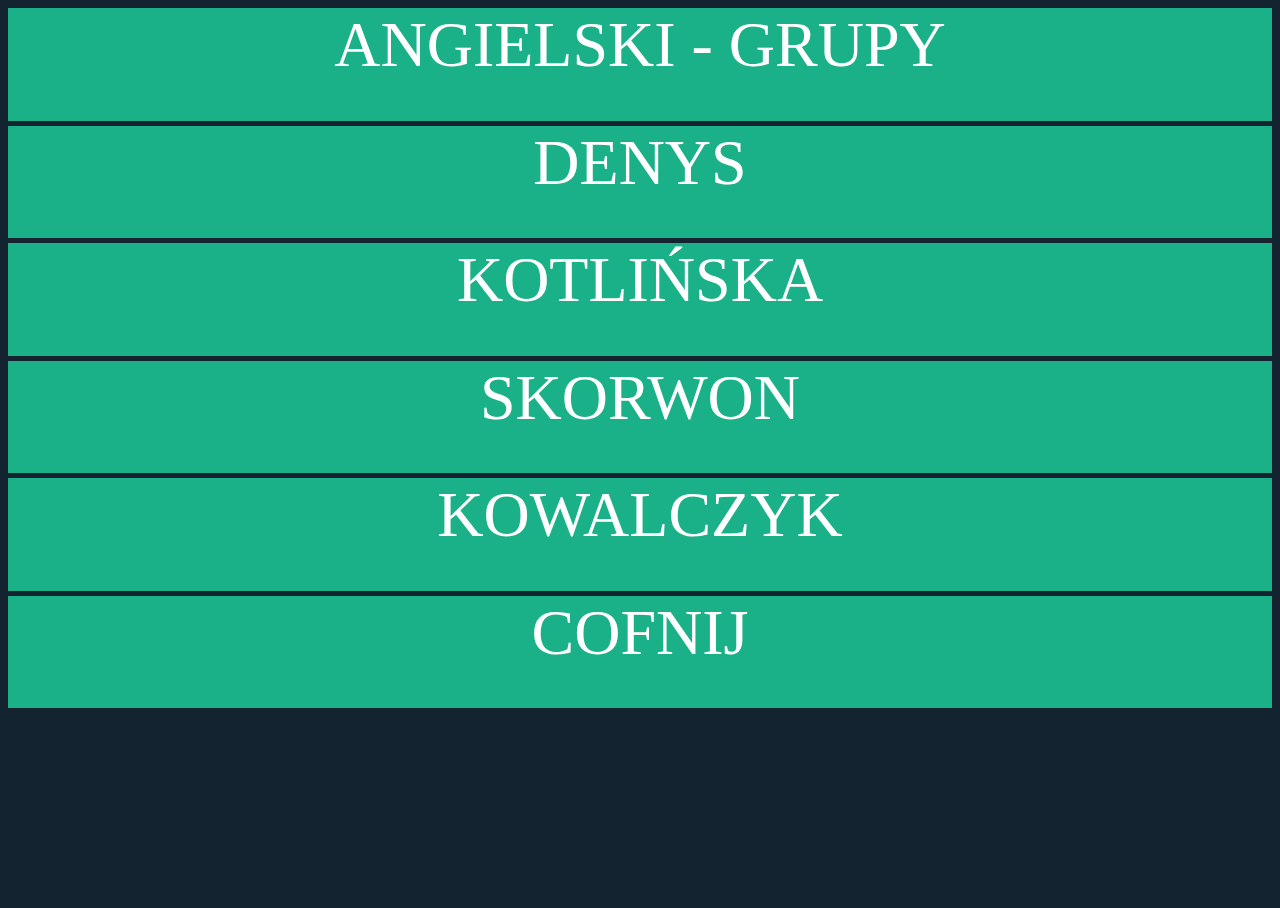
==== english.html @ 1afd6119 "Initial commit" ====
<!DOCTYPE html>
<html lang="pl" dir="ltr">
    <head>
        <meta charset="utf-8">
        <title>Cheatsheet - zoom</title>
        <link rel="stylesheet" href="css.css">
        <link rel="stylesheet" href="https://cdn.jsdelivr.net/npm/bootstrap@4.5.3/dist/css/bootstrap.min.css" integrity="sha384-TX8t27EcRE3e/ihU7zmQxVncDAy5uIKz4rEkgIXeMed4M0jlfIDPvg6uqKI2xXr2" crossorigin="anonymous">
    </head>
    <body>
        <a href="english.html"><div class="box d-flex flex-column justify-content-center">ANGIELSKI - GRUPY</div></a>
        <a href="https://us04web.zoom.us/j/6708313679?pwd=RWlUODlGOTFndFZSbHBRdFZoT0V3dz09"><div class="box d-flex flex-column justify-content-center">DENYS</div></a>
        <a href="#"><div class="box d-flex flex-column justify-content-center">KOTLIŃSKA</div></a>
        <a href="#"><div class="box d-flex flex-column justify-content-center">SKORWON</div></a>
        <a href="https://us04web.zoom.us/j/4312598558?pwd=RDlUelJXTk1mUmxoMzNPOUZJa2IxZz09"><div class="box d-flex flex-column justify-content-center">KOWALCZYK</div></a>
        <a href="index.html"><div class="box d-flex flex-column justify-content-center">COFNIJ</div></a>
    </body>
</html>
---- css.css ----
body, html {
    background-color: #13232f!important;
    color: white!important;
    font-size: 2rem!important;
    height: 100%;
}
div.box {
    background-color: #1ab188;
    border-bottom: 5px solid #13232f;
    text-align: center;
    height: 12.5%;
}

div.box:hover {
    background-color: #179f7a;
}

a {
    text-decoration: none!important;
    color: white!important;
}
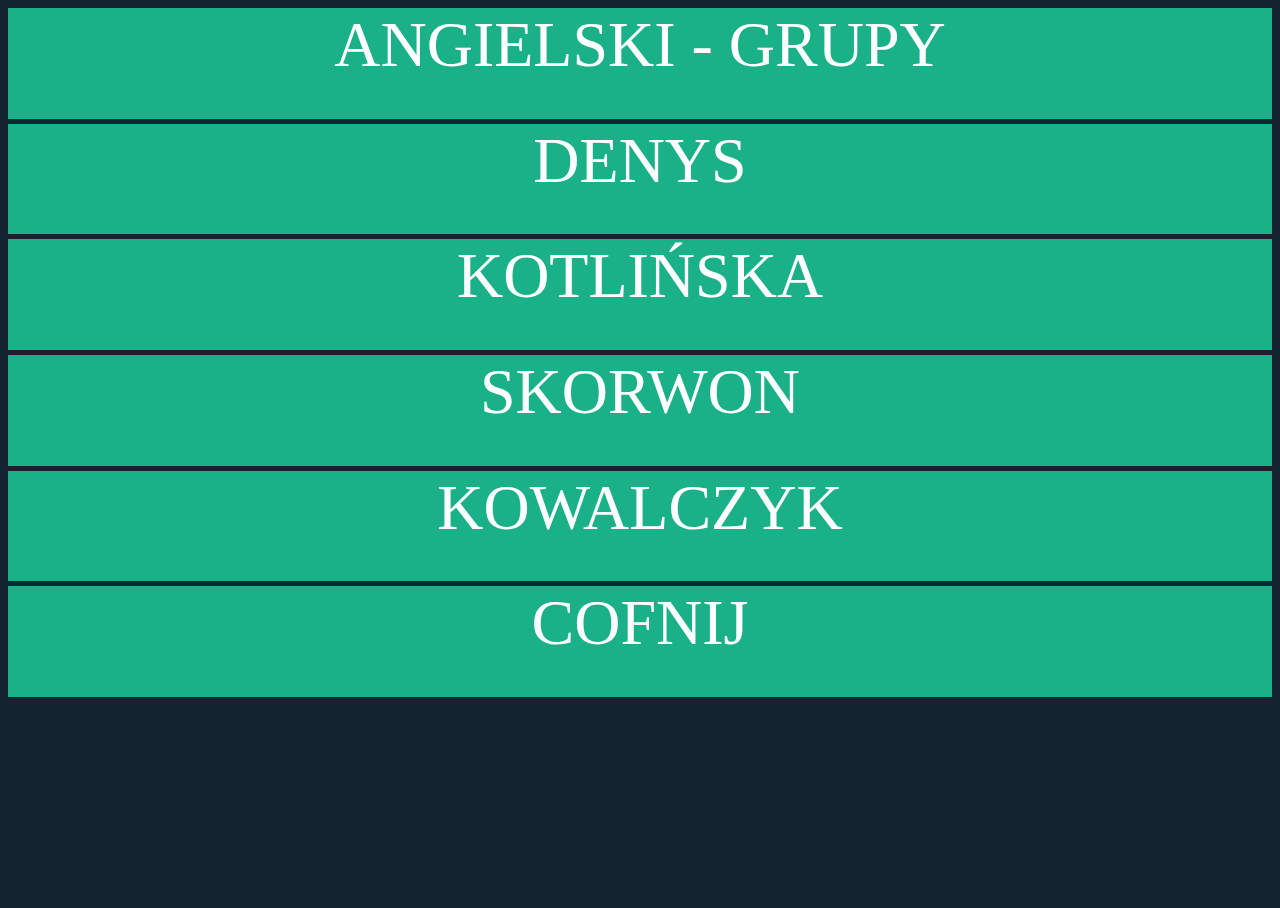
==== commit 6d7f4c58: "Update english.html" ====
--- a/english.html
+++ b/english.html
@@ -1,17 +1,27 @@
 <!DOCTYPE html>
 <html lang="pl" dir="ltr">
     <head>
+        <!-- Global site tag (gtag.js) - Google Analytics -->
+<script async src="https://www.googletagmanager.com/gtag/js?id=G-523ECTE0JS"></script>
+<script>
+  window.dataLayer = window.dataLayer || [];
+  function gtag(){dataLayer.push(arguments);}
+  gtag('js', new Date());
+
+  gtag('config', 'G-523ECTE0JS');
+</script>
         <meta charset="utf-8">
-        <title>Cheatsheet - zoom</title>
+        <title>ZOOM CHEATSHEET</title>
+        <link rel="shortcut icon" type="image/x-icon" href="icon.png"/>
         <link rel="stylesheet" href="css.css">
         <link rel="stylesheet" href="https://cdn.jsdelivr.net/npm/bootstrap@4.5.3/dist/css/bootstrap.min.css" integrity="sha384-TX8t27EcRE3e/ihU7zmQxVncDAy5uIKz4rEkgIXeMed4M0jlfIDPvg6uqKI2xXr2" crossorigin="anonymous">
     </head>
     <body>
-        <a href="english.html"><div class="box d-flex flex-column justify-content-center">ANGIELSKI - GRUPY</div></a>
-        <a href="https://us04web.zoom.us/j/6708313679?pwd=RWlUODlGOTFndFZSbHBRdFZoT0V3dz09"><div class="box d-flex flex-column justify-content-center">DENYS</div></a>
-        <a href="#"><div class="box d-flex flex-column justify-content-center">KOTLIŃSKA</div></a>
-        <a href="#"><div class="box d-flex flex-column justify-content-center">SKORWON</div></a>
-        <a href="https://us04web.zoom.us/j/4312598558?pwd=RDlUelJXTk1mUmxoMzNPOUZJa2IxZz09"><div class="box d-flex flex-column justify-content-center">KOWALCZYK</div></a>
+        <a target="_blank" href="english.html"><div class="box d-flex flex-column justify-content-center">ANGIELSKI - GRUPY</div></a>
+        <a target="_blank" href="https://us04web.zoom.us/j/6708313679?pwd=RWlUODlGOTFndFZSbHBRdFZoT0V3dz09"><div class="box d-flex flex-column justify-content-center">DENYS</div></a>
+        <a target="_blank" href="https://us04web.zoom.us/j/75537981297?pwd=L3BHL0tkZXFsTEx5VjV3WS8yQ2VJUT09"><div class="box d-flex flex-column justify-content-center">KOTLIŃSKA</div></a>
+        <a target="_blank" href="https://zoom.us/j/6717774670?pwd=REhhSXdCaXphRFQyM0pVUGJ3THFBZz09"><div class="box d-flex flex-column justify-content-center">SKORWON</div></a>
+        <a target="_blank" href="https://us04web.zoom.us/j/4312598558?pwd=RDlUelJXTk1mUmxoMzNPOUZJa2IxZz09"><div class="box d-flex flex-column justify-content-center">KOWALCZYK</div></a>
         <a href="index.html"><div class="box d-flex flex-column justify-content-center">COFNIJ</div></a>
     </body>
 </html>
--- a/css.css
+++ b/css.css
@@ -8,7 +8,7 @@
     background-color: #1ab188;
     border-bottom: 5px solid #13232f;
     text-align: center;
-    height: 12.5%;
+    height: 12.3%;
 }
 
 div.box:hover {
